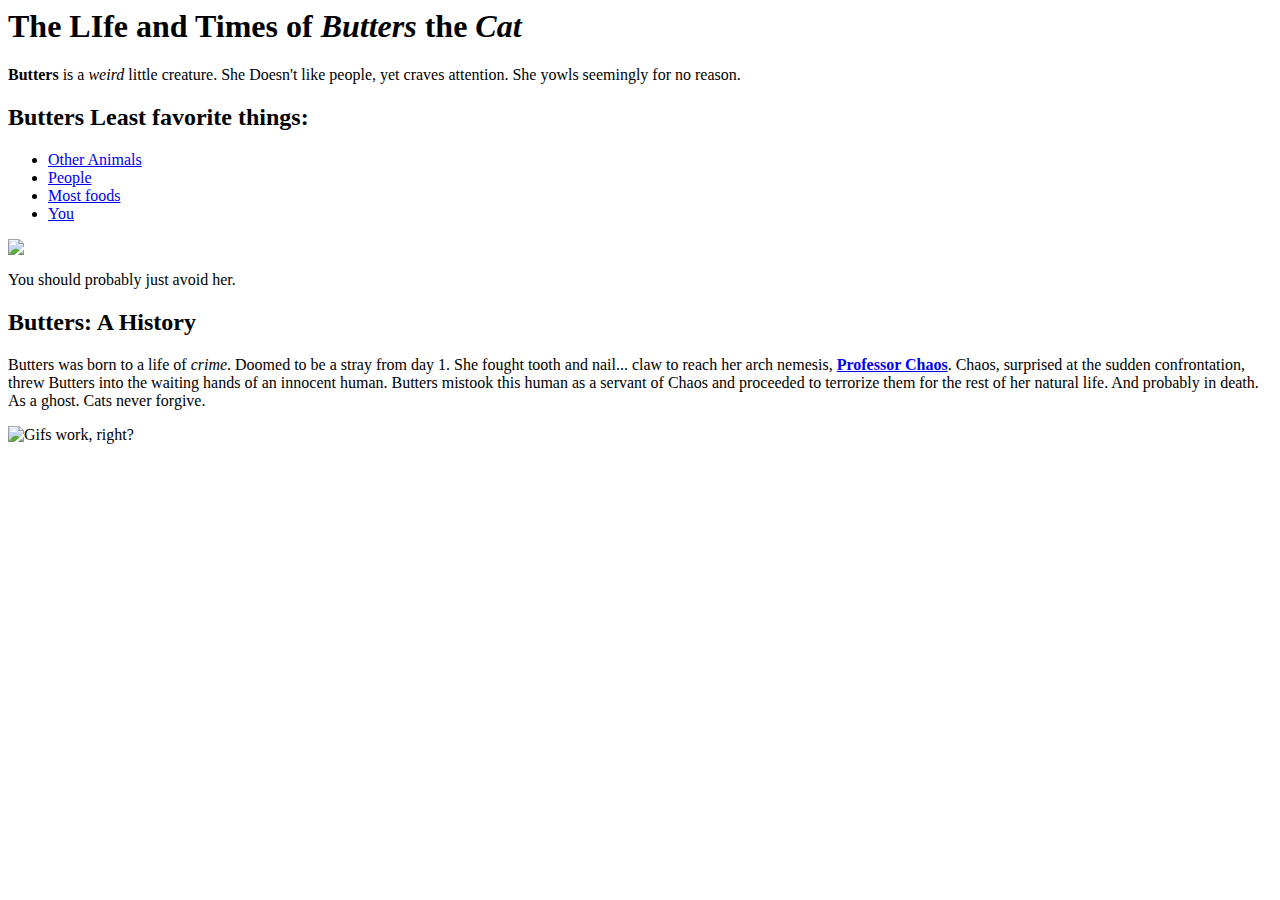
==== butters.html @ 1d92ac8d "Add biography of Butters and gif of professor chaos" ====
<DOCTYPE!>
<html>
  <head>
    <title>Butters The Cat</title>
  </head>
  <body>
    <h1>The LIfe and Times of <em>Butters</em> the <em>Cat</em></h1>
    <p><strong>Butters</strong> is a <em>weird</em> little creature. She Doesn't like people, yet craves attention. She yowls seemingly for no reason.</P>
    <h2>Butters Least favorite things:</h2>
    <ul>
      <li><a href="https://encrypted-tbn0.gstatic.com/images?q=tbn:ANd9GcTuljLsNfj-PA2KtVAKryH2BYDFV8E-tkYNgmgof_NoSkhql_aMAw">Other Animals</a></li>
      <li><a href="https://vignette.wikia.nocookie.net/starwars/images/b/b3/Brimley.jpg/revision/latest?cb=20060627064053">People</a></li>
      <li><a href="https://www.yelp.com/c/portland/food">Most foods</a></li>
      <li><a href="https://media.giphy.com/media/Ef0TRTKRVGGQw/giphy.gif">You</a></li>
    </ul>
    <img src="https://secure.i.telegraph.co.uk/multimedia/archive/03269/Angry_Cat_1_3269958k.jpg">
    <p>You should probably just avoid her.</p>
    <h2>Butters: A History</h2>
    <p>Butters was born to a life of <em>crime</em>. Doomed to be a stray from day 1. She fought tooth and nail... claw to reach her arch nemesis, <a href="http://southpark.wikia.com/wiki/Professor_Chaos_(character)"><strong>Professor Chaos</strong></a>.
      Chaos, surprised at the sudden confrontation, threw Butters into the waiting hands of an innocent human. Butters mistook this human as a servant of Chaos and proceeded to terrorize them for the rest of her natural life. And probably in death. As a ghost. Cats never forgive.
    </p>
    <img src="https://media.giphy.com/media/d31xn6cQIWcOO45G/giphy.gif" alt="Gifs work, right?">
  </body>
</html>
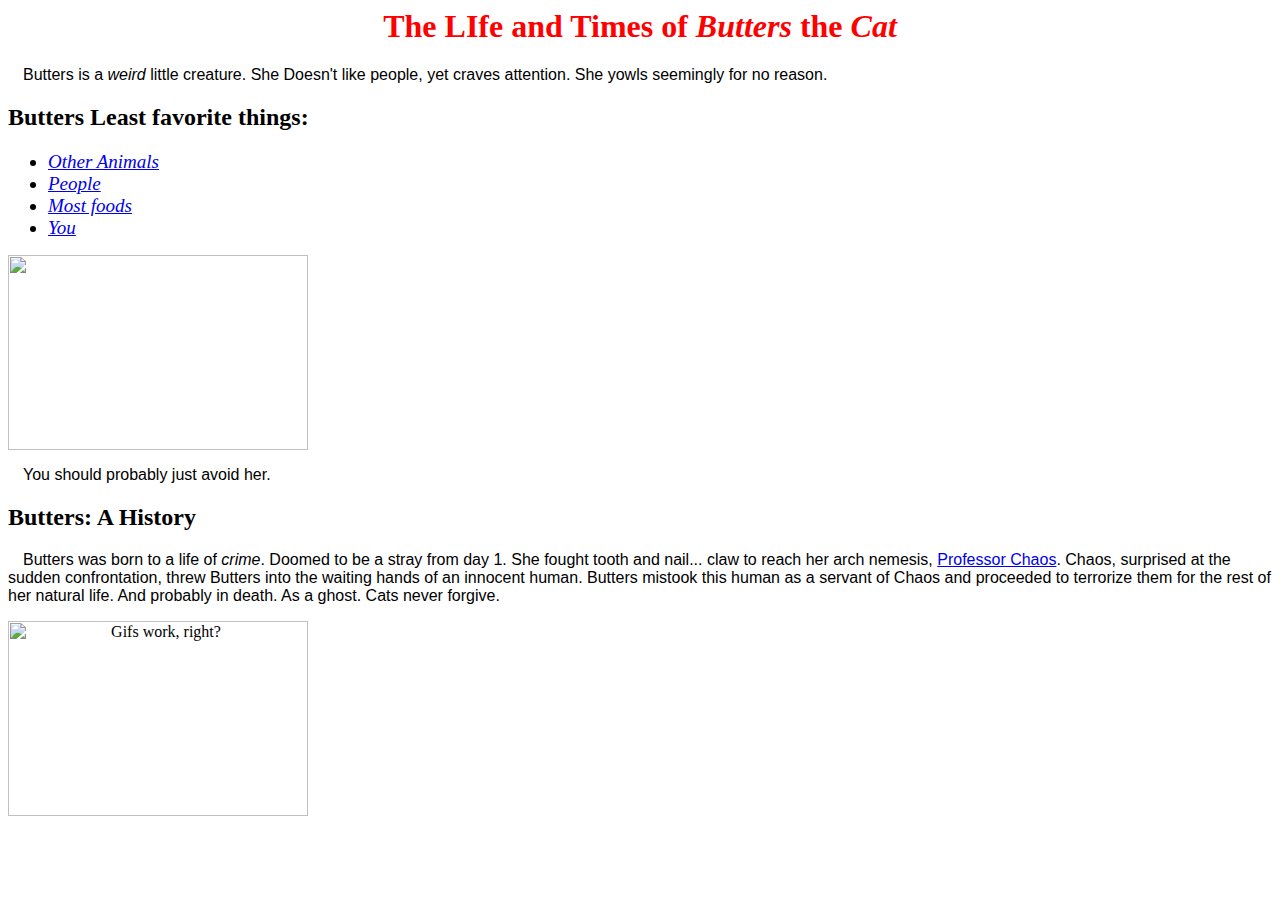
==== commit c7217a50: "Add CSS styling" ====
--- a/butters.html
+++ b/butters.html
@@ -1,4 +1,5 @@
 <DOCTYPE!>
+<link href="CSS/styles.css" rel="stylesheet" type="text/css">
 <html>
   <head>
     <title>Butters The Cat</title>
--- a/CSS/styles.css
+++ b/CSS/styles.css
@@ -0,0 +1,18 @@
+h1 {
+  color: red;
+  text-align: center;
+}
+p {
+  text-indent: 15;
+  font-family: sans-serif;
+  font-weight: 200;
+}
+img {
+  width: 300;
+  height: 195;
+  text-align: center;
+}
+li {
+  font-style: italic;
+  font-size: 19
+}
